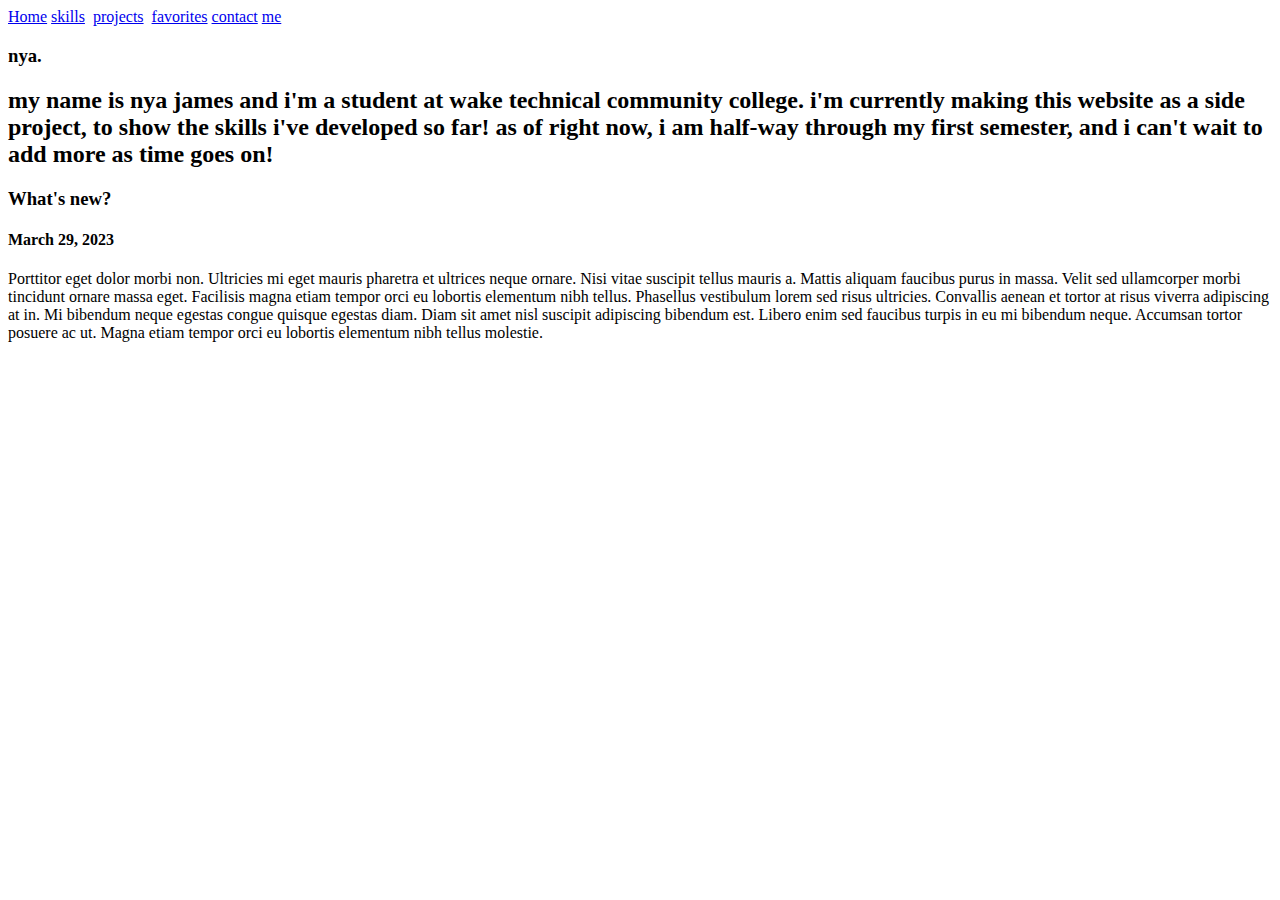
==== index.html @ db749459 "first upload" ====
<!doctype html>
<html lang="en">
<head>
<meta charset="utf-8">
<title>Personal use</title>
<link href="assets/Personalstyles.css" rel="stylesheet" type="text/css">
</head>


<body>
<div>
<header> 
	<a href="NyaJames.html" class="home"> Home</a> <a href="Skills.html" class="skills">skills</a>&nbsp; <a href="Projects.html" class="projects">projects</a>&nbsp; <a href="Favorites.html" class="favorites">favorites</a>&nbsp;<a href="mailto:Nyasimonej@gmail.com" class="contact">contact</a> <a href="AboutMe.html" class="skills">me</a>


<div><h3> nya.</h3></div>

 <div>
<h2>my name is nya james and i'm a student at wake technical community college. i'm currently making this website as a side project, to show the skills i've developed so far! as of right now, i am half-way through my first semester, and i can't wait to add more as time goes on! 
&nbsp; &nbsp; &nbsp; &nbsp; &nbsp; &nbsp; &nbsp; &nbsp; </h2>
</div>


<h3 class="SecondH2">What's new?</h3>
<h4 class="savedate"> <!-- #BeginDate format:Am1 -->March 29, 2023<!-- #EndDate --> </h4>
	
<p class="p1design">Porttitor eget dolor morbi non. Ultricies mi eget mauris pharetra et ultrices neque ornare. Nisi vitae suscipit tellus mauris a. Mattis aliquam faucibus purus in massa. Velit sed ullamcorper morbi tincidunt ornare massa eget. Facilisis magna etiam tempor orci eu lobortis elementum nibh tellus. Phasellus vestibulum lorem sed risus ultricies. Convallis aenean et tortor at risus viverra adipiscing at in. Mi bibendum neque egestas congue quisque egestas diam. Diam sit amet nisl suscipit adipiscing bibendum est. Libero enim sed faucibus turpis in eu mi bibendum neque. Accumsan tortor posuere ac ut. Magna etiam tempor orci eu lobortis elementum nibh tellus molestie.</p>
</header>
</div>
</body>
</html>
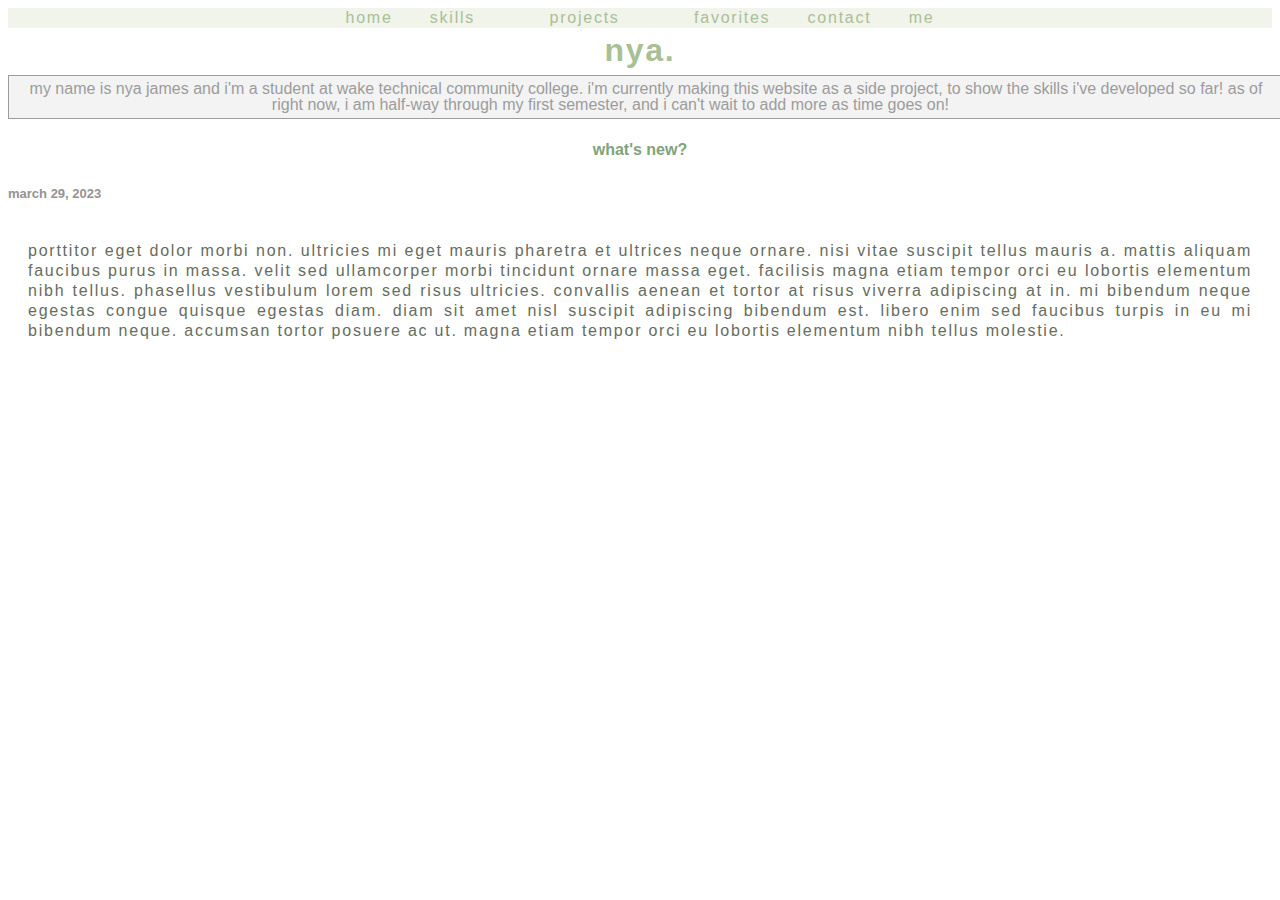
==== commit 4546958f: "Update index.html" ====
--- a/index.html
+++ b/index.html
@@ -3,7 +3,7 @@
 <head>
 <meta charset="utf-8">
 <title>Personal use</title>
-<link href="assets/Personalstyles.css" rel="stylesheet" type="text/css">
+<link href="Personalstyles.css" rel="stylesheet" type="text/css">
 </head>
 
 
--- a/Personalstyles.css
+++ b/Personalstyles.css
@@ -0,0 +1,172 @@
+@charset "utf-8";
+
+/* Contact */
+header {
+position: absolute
+	width: 275px;
+    height: 20px;
+    left: 165px;
+    top: 5px;
+    font-family: "Gill Sans", "Gill Sans MT", "Myriad Pro", "DejaVu Sans Condensed", Helvetica, Arial, "sans-serif";
+    font-weight: 500;
+    font-size: 16px;
+    line-height: 20px;
+    text-align: center;
+    letter-spacing: 0.11em;
+    color: #7E7E7E;
+    word-spacing: 155%;
+    text-transform: lowercase;
+    white-space: normal;
+    background-color: #F0F4EA;
+    text-indent: 0px;
+    font-family: "Gill Sans", "Gill Sans MT", "Myriad Pro", "DejaVu Sans Condensed", Helvetica, Arial, sans-serif;
+    font-variant: normal;
+}
+body div {
+	position: 
+    color: #F0F4EA;
+    word-spacing: 31px;
+    background-color: #000000;
+}
+header {
+}
+body div h3 {
+    text-align: center;
+    min-height: 17px;
+    font-weight: bold;
+    line-height: 35px;
+    text-transform: lowercase;
+    height: 34px;
+    top: 0px;
+    padding-top: 0px;
+    margin-top: 5px;
+    font-size: 200%;
+    font-family: "Gill Sans", "Gill Sans MT", "Myriad Pro", "DejaVu Sans Condensed", Helvetica, Arial, sans-serif;
+    color: #A9BF96;
+    background-color: #FFFFFF;
+    bottom: 0px;
+    padding-bottom: 0px;
+    margin-bottom: 8px;
+}
+body div img {
+    float: none;
+    height: 29%;
+    width: 20%;
+    margin-left: -35px;
+    padding-left: 0px;
+    text-align: center;
+}
+p1 {
+    border-width: 2%;
+    margin-top: 25px;
+    width: 0%;
+    height: 0%;
+    min-width: 0px;
+    min-height: 0px;
+    max-width: 33%;
+    margin-right: 25px;
+    margin-bottom: 25px;
+    margin-left: 25px;
+    padding-top: 0px;
+    padding-left: 0px;
+    color: #718360;
+    font-family: "Gill Sans", "Gill Sans MT", "Myriad Pro", "DejaVu Sans Condensed", Helvetica, Arial, sans-serif;
+    text-align: justify;
+    padding-right: 0px;
+    padding-bottom: 0px;
+    line-height: 5%;
+    text-indent: 5px;
+    white-space: normal;
+}
+
+
+
+div h2  {
+    background-color: #F3F3F3;
+    text-transform: lowercase;
+    word-spacing: 0px;
+    color: #9C9C9C;
+    font-family: "Gill Sans", "Gill Sans MT", "Myriad Pro", "DejaVu Sans Condensed", Helvetica, Arial, sans-serif;
+    font-style: normal;
+    font-variant: normal;
+    font-weight: normal;
+    font-size: medium;
+    line-height: 100%;
+    text-align: center;
+    width: 100%;
+    height: 79%;
+    max-height: 50%;
+    margin-top: 4px;
+    border-width: 1px;
+    border-style: solid;
+    padding-left: 5px;
+    padding-right: 5px;
+    padding-bottom: 5px;
+    padding-top: 5px;
+    margin-left: 0px;
+    letter-spacing: 0px;
+}
+.SecondH2 {
+    font-family: "Gill Sans", "Gill Sans MT", "Myriad Pro", "DejaVu Sans Condensed", Helvetica, Arial, sans-serif;
+    font-size: medium;
+    text-align: center;
+    color: #7FA37C;
+    word-spacing: 0px;
+    letter-spacing: 0px;
+}
+.home {
+    color: #A9BF96;
+    text-decoration: none;
+}
+.skills {
+    color: #A9BF96;
+    text-decoration: none;
+}
+.projects {
+    color: #A9BF96;
+    text-decoration: none;
+}
+.favorites {
+    color: #A9BF96;
+    text-decoration: none;
+}
+.contact {
+    color: #A9BF96;
+    text-decoration: none;
+}
+.p1design {
+}
+.p1design {
+    padding-top: 20px;
+    padding-right: 20px;
+    padding-bottom: 20px;
+    padding-left: 20px;
+    text-align: justify;
+    word-spacing: 0pt;
+    color: #666C60;
+}
+.savedate {
+    color: #939393;
+    font-family: "Gill Sans", "Gill Sans MT", "Myriad Pro", "DejaVu Sans Condensed", Helvetica, Arial, sans-serif;
+    text-align: left;
+    word-spacing: 0px;
+    font-size: small;
+    letter-spacing: 0px;
+}
+.pleaseactright {
+}
+.li1 {
+    padding-top: 5px;
+    padding-bottom: 5px;
+    font-family: "Gill Sans", "Gill Sans MT", "Myriad Pro", "DejaVu Sans Condensed", Helvetica, Arial, sans-serif;
+    font-size: small;
+    text-align: justify;
+    color: #A1AD8F;
+}
+div5 {
+    padding-right: 10px;
+}
+.allforms {
+    padding-right: 5px;
+    margin-right: 10px;
+}
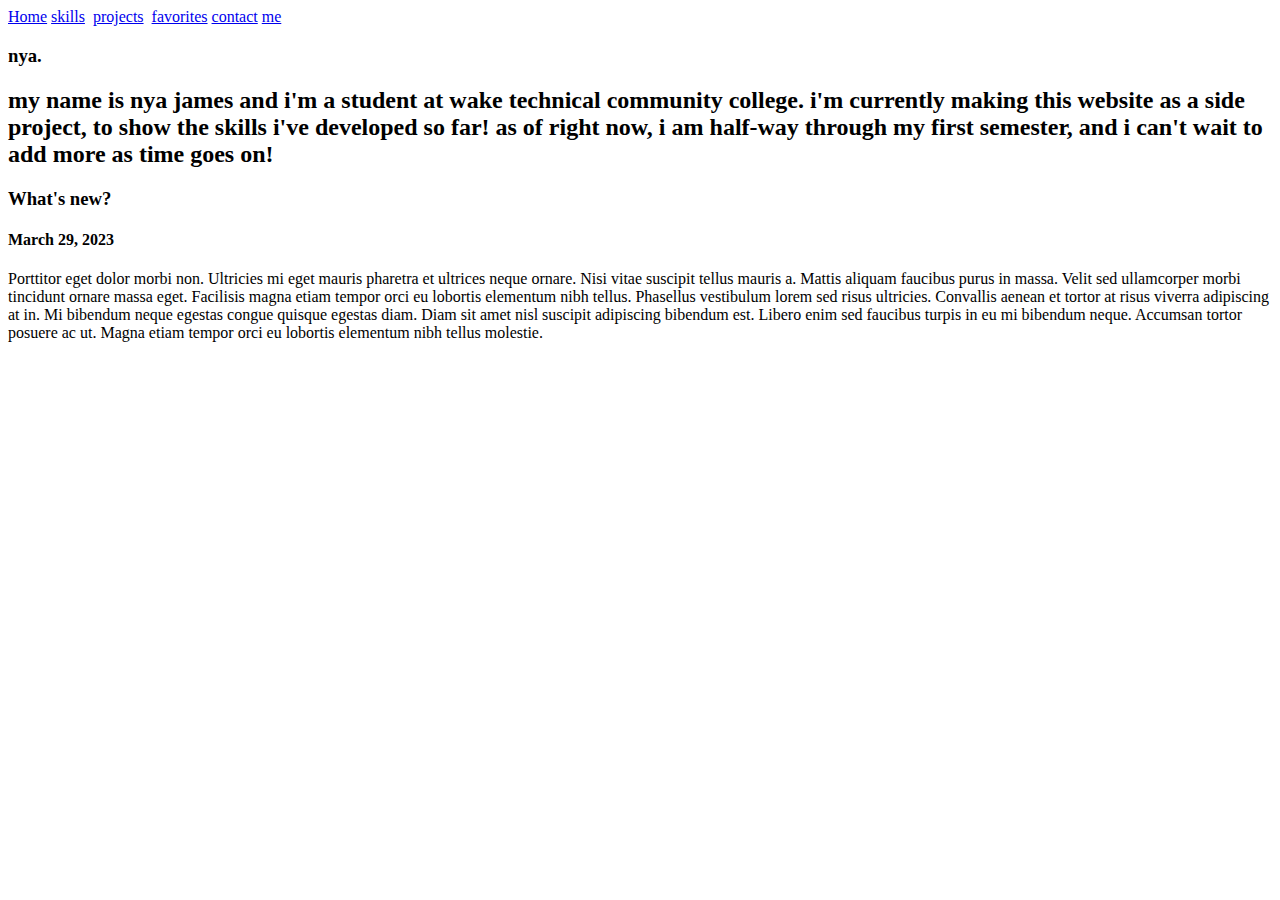
==== commit 61d7ca4c: "Update index.html" ====
--- a/index.html
+++ b/index.html
@@ -3,7 +3,7 @@
 <head>
 <meta charset="utf-8">
 <title>Personal use</title>
-<link href="Personalstyles.css" rel="stylesheet" type="text/css">
+<link href="nyjames.github.io/Personalstyles.css" rel="stylesheet" type="text/css">
 </head>
 
 
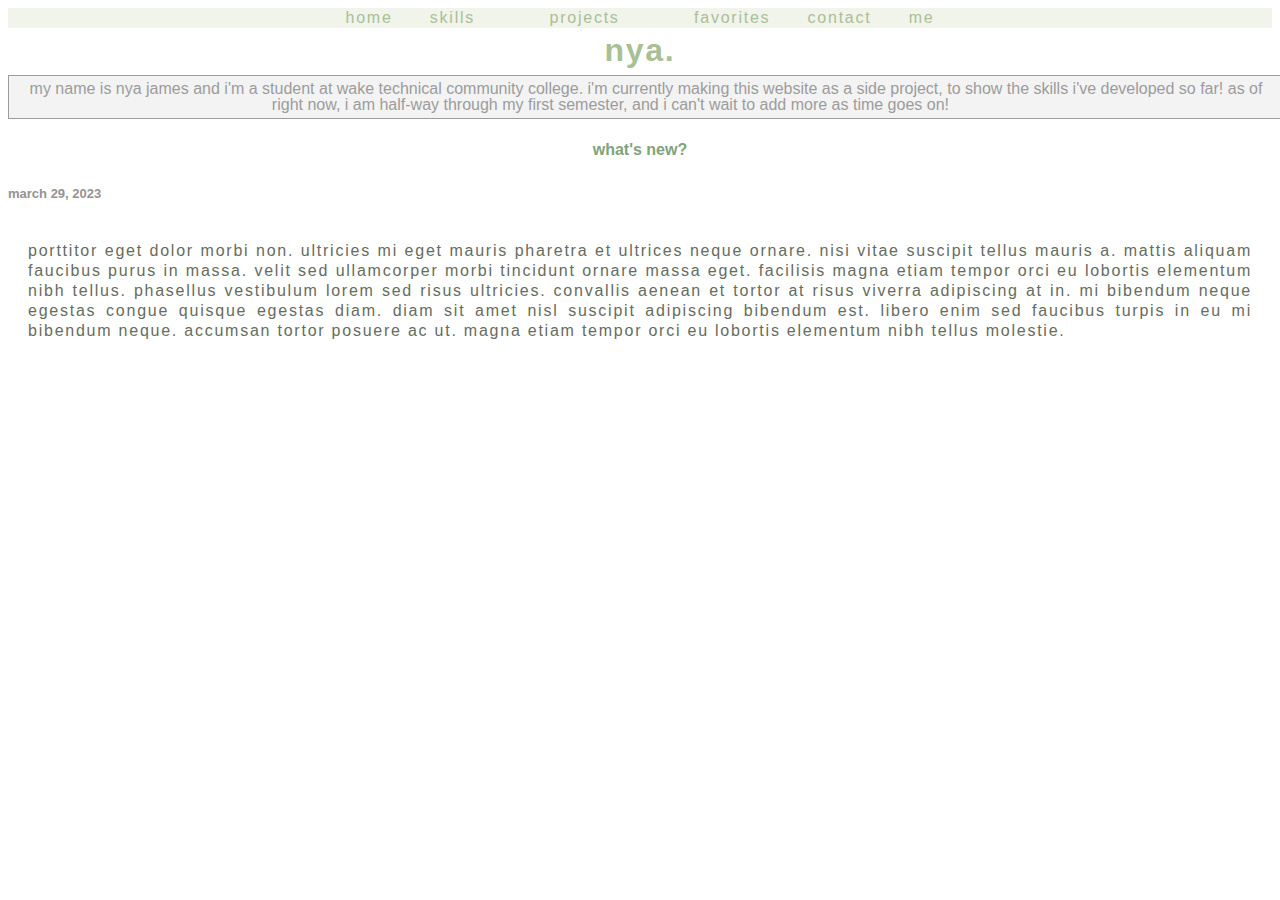
==== commit 2c318468: "Update index.html" ====
--- a/index.html
+++ b/index.html
@@ -2,8 +2,8 @@
 <html lang="en">
 <head>
 <meta charset="utf-8">
-<title>Personal use</title>
-<link href="nyjames.github.io/Personalstyles.css" rel="stylesheet" type="text/css">
+<title>Nya</title>
+<link href="Personalstyles.css" rel="stylesheet" type="text/css">
 </head>
 
 
--- a/Personalstyles.css
+++ b/Personalstyles.css
@@ -0,0 +1,172 @@
+@charset "utf-8";
+
+/* Contact */
+header {
+position: absolute
+	width: 275px;
+    height: 20px;
+    left: 165px;
+    top: 5px;
+    font-family: "Gill Sans", "Gill Sans MT", "Myriad Pro", "DejaVu Sans Condensed", Helvetica, Arial, "sans-serif";
+    font-weight: 500;
+    font-size: 16px;
+    line-height: 20px;
+    text-align: center;
+    letter-spacing: 0.11em;
+    color: #7E7E7E;
+    word-spacing: 155%;
+    text-transform: lowercase;
+    white-space: normal;
+    background-color: #F0F4EA;
+    text-indent: 0px;
+    font-family: "Gill Sans", "Gill Sans MT", "Myriad Pro", "DejaVu Sans Condensed", Helvetica, Arial, sans-serif;
+    font-variant: normal;
+}
+body div {
+	position: 
+    color: #F0F4EA;
+    word-spacing: 31px;
+    background-color: #000000;
+}
+header {
+}
+body div h3 {
+    text-align: center;
+    min-height: 17px;
+    font-weight: bold;
+    line-height: 35px;
+    text-transform: lowercase;
+    height: 34px;
+    top: 0px;
+    padding-top: 0px;
+    margin-top: 5px;
+    font-size: 200%;
+    font-family: "Gill Sans", "Gill Sans MT", "Myriad Pro", "DejaVu Sans Condensed", Helvetica, Arial, sans-serif;
+    color: #A9BF96;
+    background-color: #FFFFFF;
+    bottom: 0px;
+    padding-bottom: 0px;
+    margin-bottom: 8px;
+}
+body div img {
+    float: none;
+    height: 29%;
+    width: 20%;
+    margin-left: -35px;
+    padding-left: 0px;
+    text-align: center;
+}
+p1 {
+    border-width: 2%;
+    margin-top: 25px;
+    width: 0%;
+    height: 0%;
+    min-width: 0px;
+    min-height: 0px;
+    max-width: 33%;
+    margin-right: 25px;
+    margin-bottom: 25px;
+    margin-left: 25px;
+    padding-top: 0px;
+    padding-left: 0px;
+    color: #718360;
+    font-family: "Gill Sans", "Gill Sans MT", "Myriad Pro", "DejaVu Sans Condensed", Helvetica, Arial, sans-serif;
+    text-align: justify;
+    padding-right: 0px;
+    padding-bottom: 0px;
+    line-height: 5%;
+    text-indent: 5px;
+    white-space: normal;
+}
+
+
+
+div h2  {
+    background-color: #F3F3F3;
+    text-transform: lowercase;
+    word-spacing: 0px;
+    color: #9C9C9C;
+    font-family: "Gill Sans", "Gill Sans MT", "Myriad Pro", "DejaVu Sans Condensed", Helvetica, Arial, sans-serif;
+    font-style: normal;
+    font-variant: normal;
+    font-weight: normal;
+    font-size: medium;
+    line-height: 100%;
+    text-align: center;
+    width: 100%;
+    height: 79%;
+    max-height: 50%;
+    margin-top: 4px;
+    border-width: 1px;
+    border-style: solid;
+    padding-left: 5px;
+    padding-right: 5px;
+    padding-bottom: 5px;
+    padding-top: 5px;
+    margin-left: 0px;
+    letter-spacing: 0px;
+}
+.SecondH2 {
+    font-family: "Gill Sans", "Gill Sans MT", "Myriad Pro", "DejaVu Sans Condensed", Helvetica, Arial, sans-serif;
+    font-size: medium;
+    text-align: center;
+    color: #7FA37C;
+    word-spacing: 0px;
+    letter-spacing: 0px;
+}
+.home {
+    color: #A9BF96;
+    text-decoration: none;
+}
+.skills {
+    color: #A9BF96;
+    text-decoration: none;
+}
+.projects {
+    color: #A9BF96;
+    text-decoration: none;
+}
+.favorites {
+    color: #A9BF96;
+    text-decoration: none;
+}
+.contact {
+    color: #A9BF96;
+    text-decoration: none;
+}
+.p1design {
+}
+.p1design {
+    padding-top: 20px;
+    padding-right: 20px;
+    padding-bottom: 20px;
+    padding-left: 20px;
+    text-align: justify;
+    word-spacing: 0pt;
+    color: #666C60;
+}
+.savedate {
+    color: #939393;
+    font-family: "Gill Sans", "Gill Sans MT", "Myriad Pro", "DejaVu Sans Condensed", Helvetica, Arial, sans-serif;
+    text-align: left;
+    word-spacing: 0px;
+    font-size: small;
+    letter-spacing: 0px;
+}
+.pleaseactright {
+}
+.li1 {
+    padding-top: 5px;
+    padding-bottom: 5px;
+    font-family: "Gill Sans", "Gill Sans MT", "Myriad Pro", "DejaVu Sans Condensed", Helvetica, Arial, sans-serif;
+    font-size: small;
+    text-align: justify;
+    color: #A1AD8F;
+}
+div5 {
+    padding-right: 10px;
+}
+.allforms {
+    padding-right: 5px;
+    margin-right: 10px;
+}
